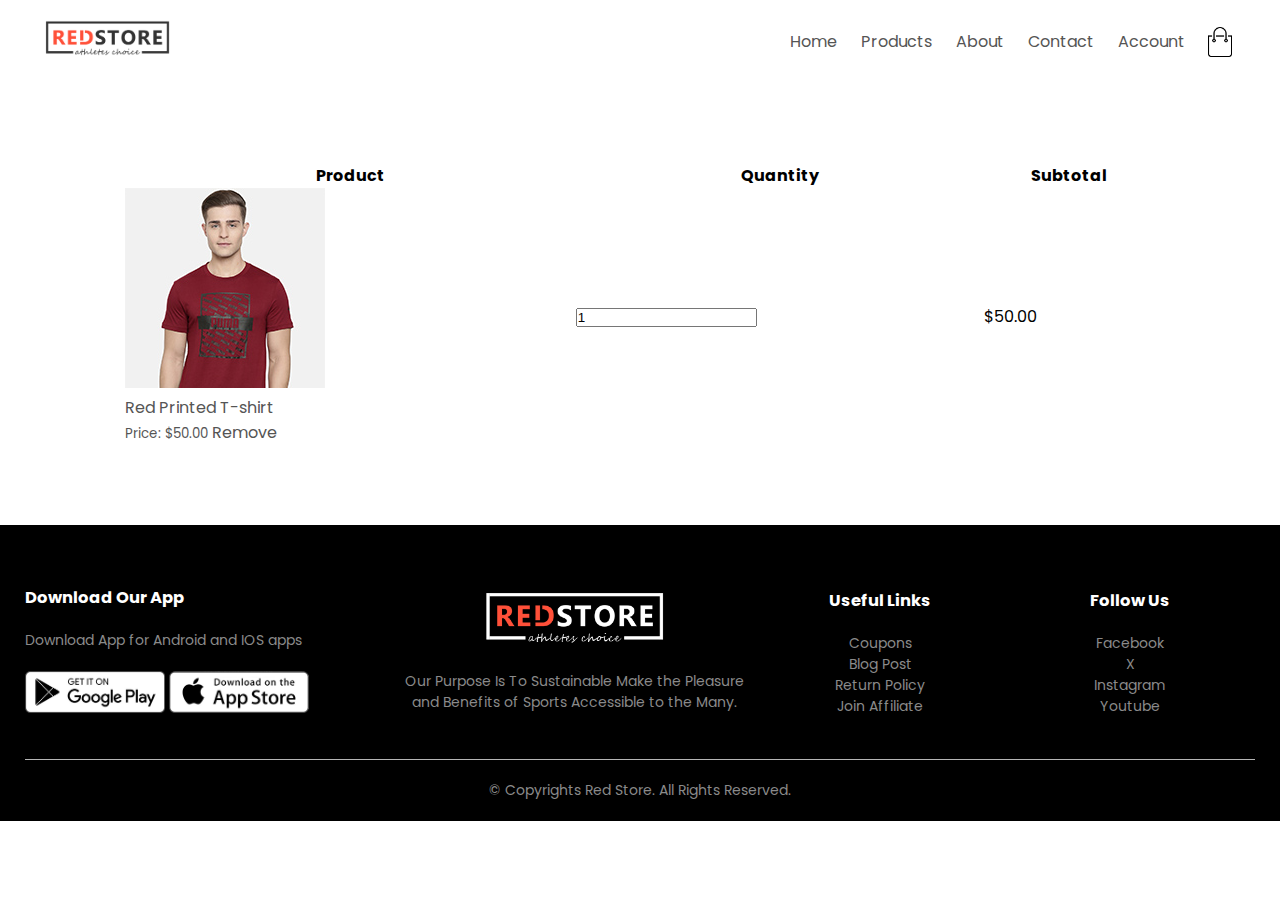
==== cart.html @ 6b2a4be1 "feat: create cart design" ====
<!doctype html>
<html lang="en">
<head>
    <meta charset="UTF-8">
    <meta name="viewport" content="width=device-width, initial-scale=1">
    <link rel="stylesheet" href="css/style.css">
    <link rel="stylesheet" href="https://fonts.googleapis.com/css2?family=Poppins:wght@300;400;500;600;700&display=swap">
    <link rel="stylesheet" href="https://stackpath.bootstrapcdn.com/font-awesome/4.7.0/css/font-awesome.min.css">
    <title>All Products - RedStore</title>
</head>
<body>
<header class="">
    <div class="container">
        <div class="navbar">
            <div class="logo">
                <img src="img/logo.png" alt="Logo Image" width="125px">
            </div>

            <nav>
                <ul id="MenuItems">
                    <li><a href="index.html">Home</a></li>
                    <li><a href="products.html">Products</a></li>
                    <li><a href="#">About</a></li>
                    <li><a href="#">Contact</a></li>
                    <li><a href="#">Account</a></li>
                </ul>
            </nav>

            <img src="img/cart.png" alt="Cart" width="30px" height="30px">
            <img src="img/menu.png" alt="Cart" class="menu-icon" onclick="menuToggle()">
        </div>

    </div>
</header>

<main>

    <!-----Cart Items Details----->
    <div class="small-container cart-page">

        <table>
            <tr>
                <th>Product</th>
                <th>Quantity</th>
                <th>Subtotal</th>
            </tr>

            <tr>
                <td>
                    <div class="cart-info">
                        <img src="img/buy-1.jpg" alt="Product Image">
                        <div>
                            <p>Red Printed T-shirt</p>
                            <small>Price: $50.00</small>
                            <a href="">Remove</a>
                        </div>
                    </div>
                </td>
                <td><input type="number" value="1"></td>
                <td>$50.00</td>
            </tr>
        </table>

    </div>

</main>

<footer class="footer">
    <div class="container">
        <div class="row">
            <div class="footer-col-1">
                <h3>Download Our App</h3>
                <p>Download App for Android and IOS apps</p>
                <div class="app-logo">
                    <img src="img/play-store.png" alt="App Logo">
                    <img src="img/app-store.png" alt="App Logo">
                </div>
            </div>

            <div class="footer-col-2">
                <img src="img/logo-white.png" alt="">
                <p>Our Purpose Is To Sustainable Make the Pleasure and Benefits of Sports Accessible to the Many.</p>
            </div>

            <div class="footer-col-3">
                <h3>Useful Links</h3>
                <ul>
                    <li>Coupons</li>
                    <li>Blog Post</li>
                    <li>Return Policy</li>
                    <li>Join Affiliate</li>
                </ul>
            </div>

            <div class="footer-col-4">
                <h3>Follow Us</h3>
                <ul>
                    <li>Facebook</li>
                    <li>X</li>
                    <li>Instagram</li>
                    <li>Youtube</li>
                </ul>
            </div>
        </div>
        <hr>
        <p class="copyright">&copy; Copyrights Red Store. All Rights Reserved.</p>
    </div>
</footer>
<script>
    //Toggle menu
    var menuItems = document.querySelector('#MenuItems');
    console.log(menuItems);
    menuItems.style.maxHeight = '0px';

    function menuToggle(){
        if (menuItems.style.maxHeight === "0px"){
            menuItems.style.maxHeight = "200px";
        }else {
            menuItems.style.maxHeight = "0px";
        }
    }

</script>
</body>
</html>
---- css/style.css ----
*{
    margin: 0;
    padding: 0;
    box-sizing: border-box;
}

body{
    font-family: 'Poppins', sans-serif;
}

.navbar{
    display: flex;
    align-items: center;
    padding: 20px;
}

nav {
    flex: 1;
    text-align: right;
}

nav ul{
    display: inline-block;
    list-style-type: none;
}

nav ul li{
    display: inline-block;
    margin-right: 20px;
}

a{
    text-decoration: none;
    color: #555;
    cursor: pointer;
}

p{
    color: #555;
}

.container{
    max-width: 1300px;
    margin: auto;
    padding-left: 25px;
    padding-right: 25px;
}

.row {
    display: flex;
    align-items: center;
    flex-wrap: wrap;
    justify-content: space-around;
}

.col-2{
    flex-basis: 50%;
    min-width: 300px;
}

.col-2 img{
    max-width: 100%;
    height: auto;
}

.col-2 h1{
    font-size: 50px;
    line-height: 60px;
    margin: 25px 0;
}

.btn{
    display: inline-block;
    background: #ff523b;
    color: #fff;
    padding: 8px 30px;
    margin: 30px 0;
    border-radius: 30px;
    transition: background 0.5s;
}
.btn:hover{
    background: #563434;
}

.header{
    background: radial-gradient(#fff, #ffd6d6);
}

.categories {
    margin: 70px 0;
}

.col-3 {
    flex-basis: 30%;
    min-width: 250px;
    margin-bottom: 30px;
}

.col-3 img{
    width: 100%;
}

.small-container{
    max-width: 1080px;
    margin: auto;
    padding-left: 25px;
    padding-right: 25px;
}

.col-4 {
    flex-basis: 25%;
    padding: 10px;
    min-width: 200px;
    margin-bottom: 50px;
    cursor: pointer;
    transition: transform 0.5s;
}

.col-4 img{
    width: 100%;
}

.title{
    text-align: center;
    margin: 0 auto 80px;
    position: relative;
    line-height: 60px;
    color: #555;
}

.title::after{
    content: '';
    background: #ff523b;
    width: 80px;
    height: 5px;
    border-radius: 5px;
    position: absolute;
    bottom: 0;
    left: 50%;
    transform: translateX(-50%);
}

h4{
    color: #555;
    font-weight: normal;
}

.col-4 p{
    font-size: 14px;
}
.col-4:hover{
    transform: translateY(-5px);
}

.rating .fa{
    color: #ff523b;
}

/*-----------Offer Section----------*/
.offer{
    background: radial-gradient(#fff, #ffd6d6);
    margin-top: 80px;
    padding: 30px 0;
}

.col-2 .offer-img{
    padding: 50px;
}

small{
    color: #555;
}

/*-----------Testimonial Section----------*/

.testimonials{
    padding-top: 100px;
}

.testimonials .col-3{
    text-align: center;
    padding: 40px 20px;
    box-shadow: 0 0 20px 0 rgba(0, 0, 0, 0.1);
    cursor: pointer;
    transition: transform 0.5s;
}

.testimonials .col-3 img{
    width: 50px;
    margin-top: 20px;
    border-radius: 50%;
}

.testimonials .col-3:hover{
    transform: translateY(-10px);
}

.fa.fa-quote-left{
    font-size: 34px;
    color: #ff523b;
}

.col-3 p{
    font-size: 12px;
    margin: 12px 0;
    color: #777;
}

.testimonials .col-3 h3{
    font-weight: 600;
    color: #555;
    font-size: 16px;
}

/*-----------Brand Section----------*/

.brands{
    margin: 100px auto;
}

.col-5{
    width: 160px;
}

.col-5 img{
    width: 100%;
    cursor: pointer;
    filter: grayscale(100%);
}

.col-5 img:hover{
    filter: grayscale(0);
}

/*-----------Footer Section----------*/

.footer{
    background: #000;
    color: #8a8a8a;
    font-size: 14px;
    padding: 60px 0 20px;
}

.footer p{
    color: #8a8a8a;
}

.footer h3{
    color: #fff;
    margin-bottom: 20px;
}

.footer-col-1, .footer-col-2, .footer-col-3, .footer-col-4{
    min-width: 250px;
    margin-bottom: 20px;
}

.footer-col-1{
    flex-basis: 30%;
}

.footer-col-2{
    flex: 1;
    text-align: center;
}

.footer-col-2 img{
    width: 180px;
    margin-bottom: 20px;
}

.footer-col-3, .footer-col-4{
    flex-basis: 12%;
    text-align: center;
}

ul{
    list-style-type: none;
}

.app-logo{
    margin-top: 20px;
}

.app-logo img{
    width: 140px;
}

.footer hr{
    border: none;
    background: #b5b5b5;
    height: 1px;
    margin: 20px 0;
}

.copyright{
    text-align: center;
}

.menu-icon{
    width: 28px;
    margin-left: 20px;
    display: none;
}

/*-----------All products page----------*/

.row-2{
    justify-content: space-between;
    margin: 100px auto 50px;
}

select{
    border: 1px solid #ff523b;
    padding: 5px;
}

select:focus{
    outline:none;
}

.page-btn{
    margin: 0 auto 80px;
}

.page-btn span{
    display: inline-block;
    border: 1px solid #ff523b;
    margin-left: 10px;
    width: 40px;
    height: 40px;
    text-align: center;
    line-height: 40px;
    cursor: pointer;
}

.page-btn span:hover{
    background: #ff523b;
    color: #fff;
}

.single-product{
    margin-top: 80px;
}

.single-product .col-2 img{
    padding: 0;
}

.single-product .col-2{
    padding: 20px;
}

.single-product h4{
    margin: 20px 0;
    font-size: 22px;
    font-weight: bold;
}

.single-product select{
    display: block;
    padding: 10px;
    margin-top: 20px;
}

.single-product input{
    width: 50px;
    height: 40px;
    padding-left: 10px;
    font-size: 20px;
    margin-right: 10px;
    border: 1px solid #ff523b;
}

input:focus{
    outline:none;
}

.single-product .fa{
    color: #ff523b;
    margin-left: 10px;
}

.small-img-row{
    display: flex;
    justify-content: space-between;
}

.small-img-col{
    flex-basis: 24%;
    cursor: pointer;
}

/*-----------Cart Items----------*/

.cart-page{
    margin: 80px auto;
}

table{
    width: 100%;
    border-collapse: collapse;
}

/*-----------Media Query For Menu----------*/

@media only screen and (max-width: 800px){
    nav ul {
        position: absolute;
        top: 70px;
        left: 0;
        background: #333;
        width: 100%;
        overflow: hidden;
        transition: max-height 0.5s;
    }

    nav ul li{
        display: block;
        margin-right: 50px;
        margin-top: 10px;
        margin-bottom: 10px;
    }

    nav ul li a{
        color: #fff;
    }

    .menu-icon{
        display: block;
        cursor: pointer;
    }
}

/*-----------Media Query (600 screen size)----------*/

@media only screen and (max-width: 600px){
    .row{
        text-align: center;
    }
    .col-2, .col-3, .col-4{
        flex-basis: 100%;
    }

    .single-product .row{
        text-align: left;
    }

    .single-product .col-2{
        padding: 20px 0;
    }

    .single-product h1{
        font-size: 26px;
        line-height: 26px;
    }

    .single-product h2{
        padding: 0 10% 0 10%;
    }
}
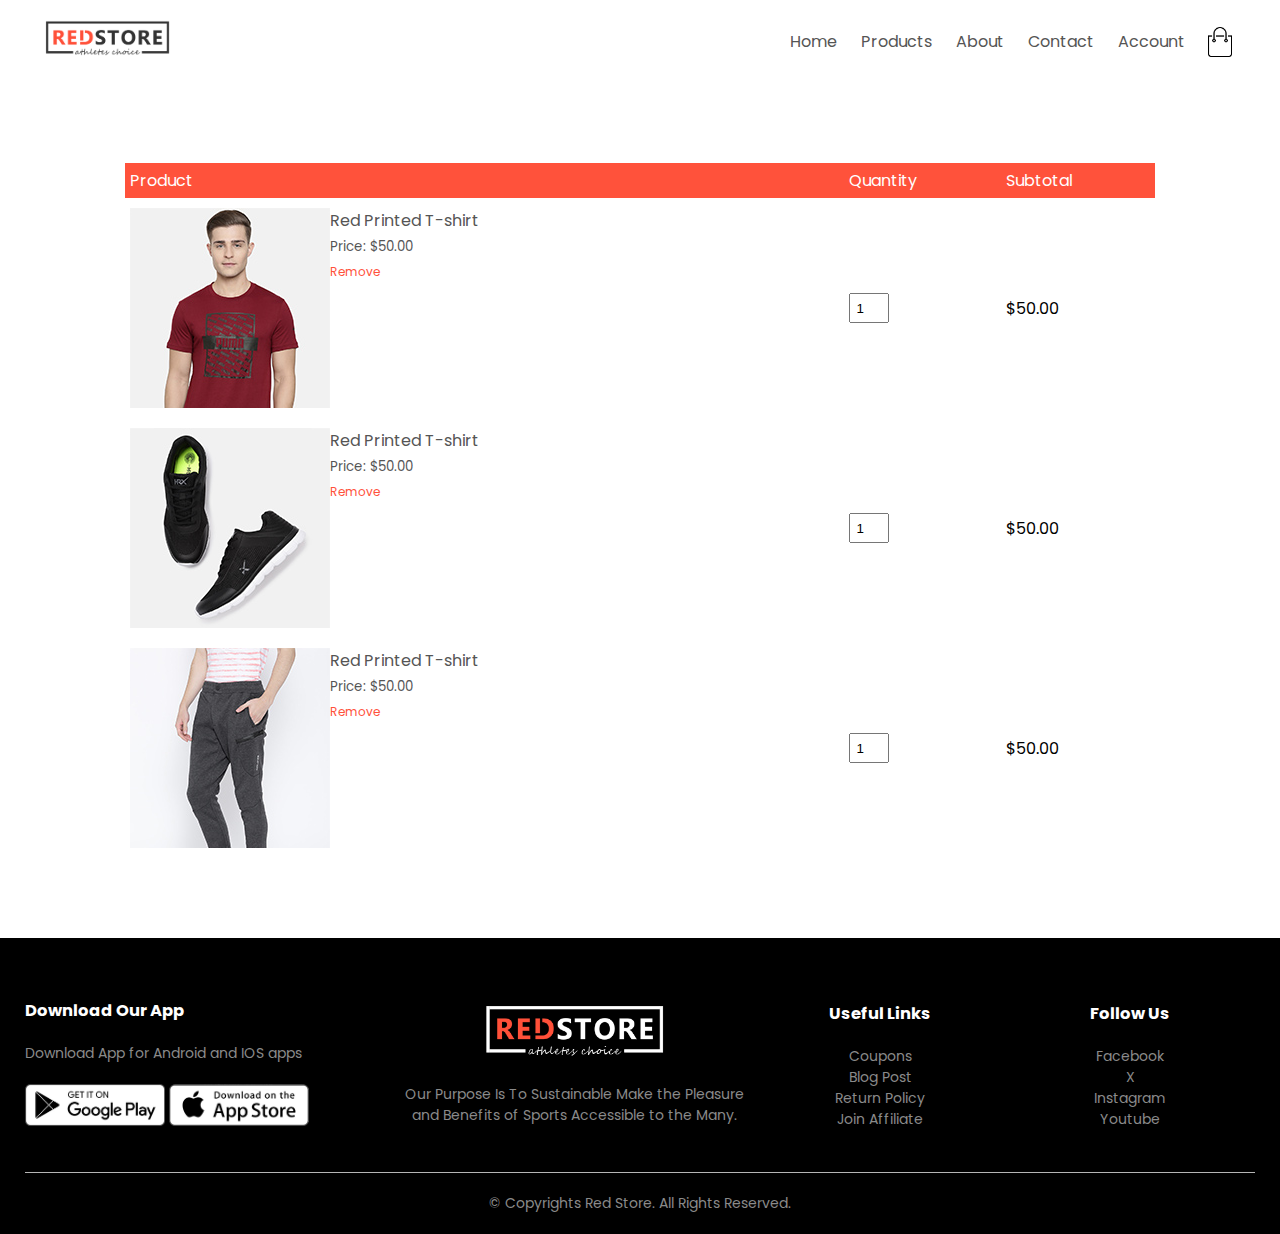
==== commit 839828fc: "feat: create cart design" ====
--- a/cart.html
+++ b/cart.html
@@ -52,6 +52,41 @@
                         <div>
                             <p>Red Printed T-shirt</p>
                             <small>Price: $50.00</small>
+                            <br>
+                            <a href="">Remove</a>
+                        </div>
+                    </div>
+                </td>
+                <td><input type="number" value="1"></td>
+                <td>$50.00</td>
+            </tr>
+
+
+            <tr>
+                <td>
+                    <div class="cart-info">
+                        <img src="img/buy-2.jpg" alt="Product Image">
+                        <div>
+                            <p>Red Printed T-shirt</p>
+                            <small>Price: $50.00</small>
+                            <br>
+                            <a href="">Remove</a>
+                        </div>
+                    </div>
+                </td>
+                <td><input type="number" value="1"></td>
+                <td>$50.00</td>
+            </tr>
+
+
+            <tr>
+                <td>
+                    <div class="cart-info">
+                        <img src="img/buy-3.jpg" alt="Product Image">
+                        <div>
+                            <p>Red Printed T-shirt</p>
+                            <small>Price: $50.00</small>
+                            <br>
                             <a href="">Remove</a>
                         </div>
                     </div>
--- a/css/style.css
+++ b/css/style.css
@@ -403,6 +403,33 @@
     border-collapse: collapse;
 }
 
+.cart-info{
+    display: flex;
+    flex-wrap: wrap;
+}
+
+th{
+    text-align: left;
+    padding: 5px;
+    color: #fff;
+    background: #ff523b;
+    font-weight: normal;
+}
+
+td{
+    padding: 10px 5px;
+}
+
+td input{
+    width: 40px;
+    height: 30px;
+    padding: 5px;
+}
+
+td a{
+    color: #ff523b;
+    font-size: 12px;
+}
 /*-----------Media Query For Menu----------*/
 
 @media only screen and (max-width: 800px){
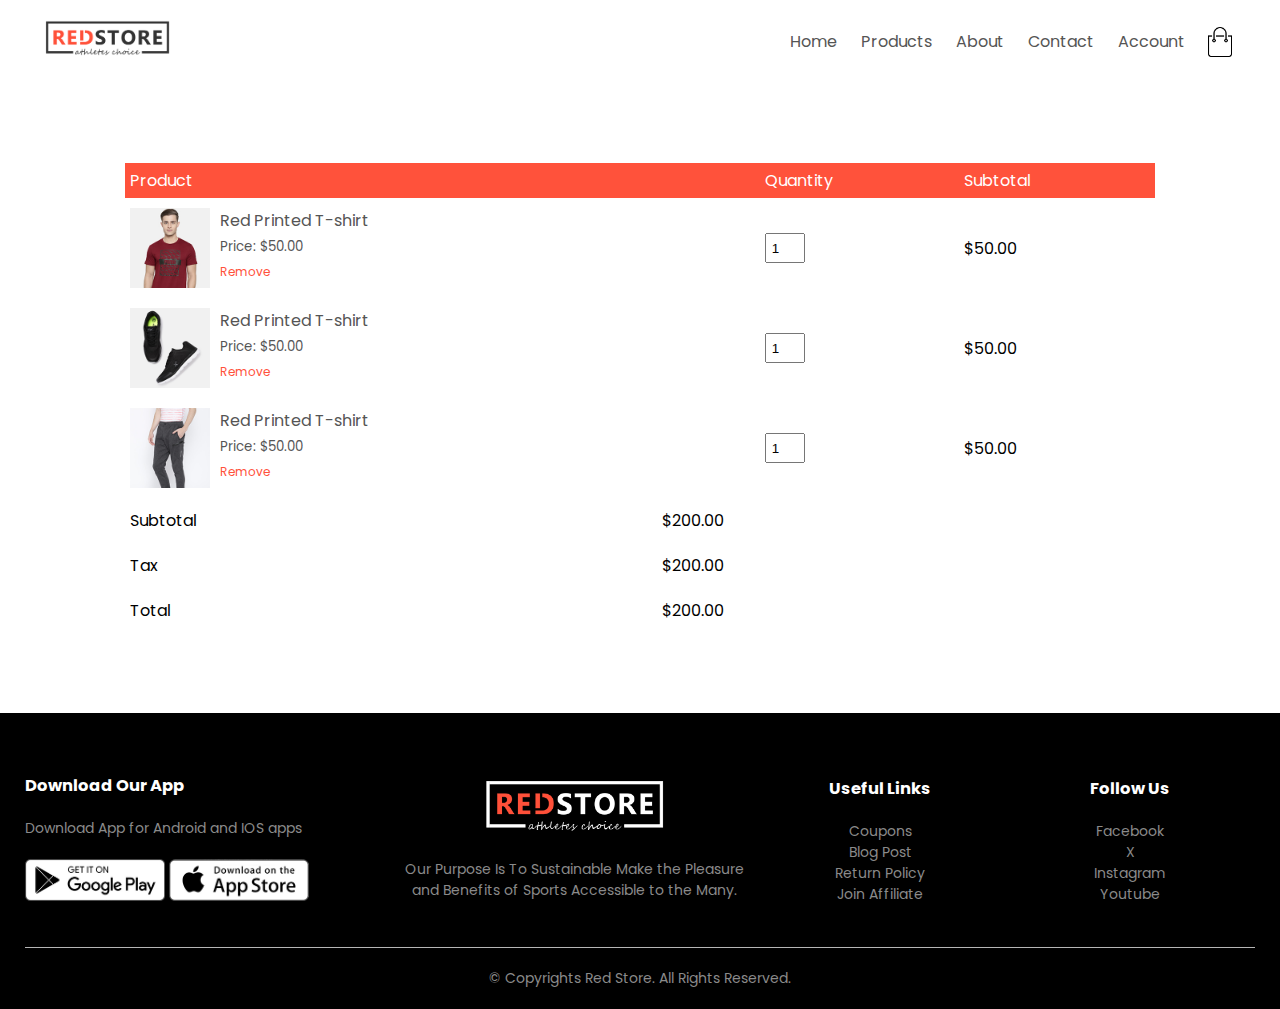
==== commit 20041f5f: "feat: create cart design" ====
--- a/cart.html
+++ b/cart.html
@@ -96,6 +96,27 @@
             </tr>
         </table>
 
+        <div class="total-price">
+
+            <table>
+                <tr>
+                    <td>Subtotal</td>
+                    <td>$200.00</td>
+                </tr>
+
+                <tr>
+                    <td>Tax</td>
+                    <td>$200.00</td>
+                </tr>
+
+                <tr>
+                    <td>Total</td>
+                    <td>$200.00</td>
+                </tr>
+            </table>
+
+        </div>
+
     </div>
 
 </main>
--- a/css/style.css
+++ b/css/style.css
@@ -430,6 +430,15 @@
     color: #ff523b;
     font-size: 12px;
 }
+
+td img{
+    width: 80px;
+    height: 80px;
+    margin-right: 10px;
+}
+
+
+
 /*-----------Media Query For Menu----------*/
 
 @media only screen and (max-width: 800px){
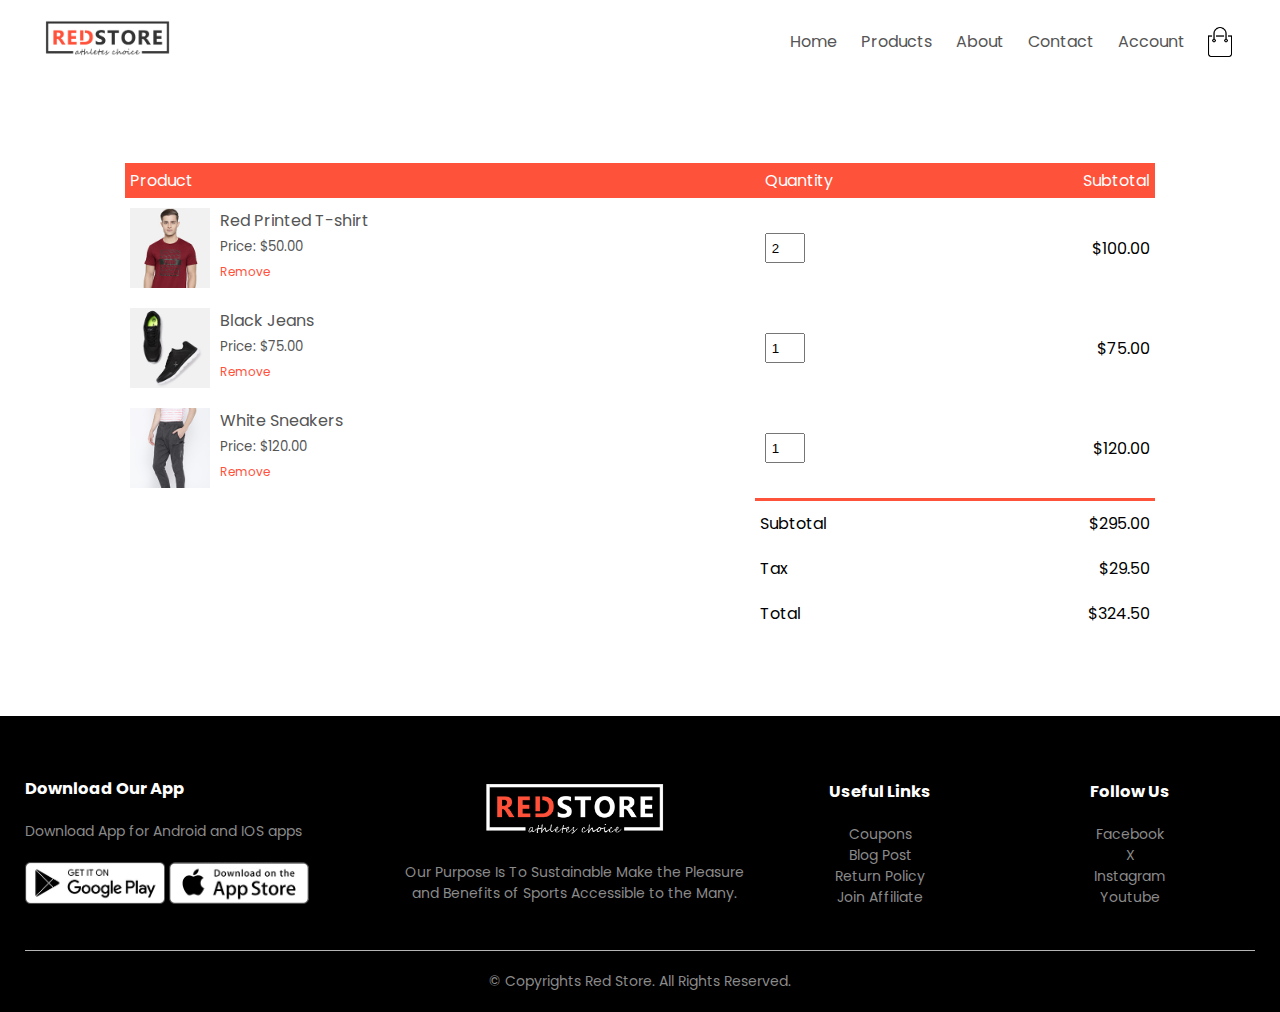
==== commit 9ffee3af: "feat: display items in cart" ====
--- a/cart.html
+++ b/cart.html
@@ -18,8 +18,8 @@
 
             <nav>
                 <ul id="MenuItems">
-                    <li><a href="index.html">Home</a></li>
-                    <li><a href="products.html">Products</a></li>
+                    <li><a href="#">Home</a></li>
+                    <li><a href="index.html">Products</a></li>
                     <li><a href="#">About</a></li>
                     <li><a href="#">Contact</a></li>
                     <li><a href="#">Account</a></li>
@@ -45,55 +45,6 @@
                 <th>Subtotal</th>
             </tr>
 
-            <tr>
-                <td>
-                    <div class="cart-info">
-                        <img src="img/buy-1.jpg" alt="Product Image">
-                        <div>
-                            <p>Red Printed T-shirt</p>
-                            <small>Price: $50.00</small>
-                            <br>
-                            <a href="">Remove</a>
-                        </div>
-                    </div>
-                </td>
-                <td><input type="number" value="1"></td>
-                <td>$50.00</td>
-            </tr>
-
-
-            <tr>
-                <td>
-                    <div class="cart-info">
-                        <img src="img/buy-2.jpg" alt="Product Image">
-                        <div>
-                            <p>Red Printed T-shirt</p>
-                            <small>Price: $50.00</small>
-                            <br>
-                            <a href="">Remove</a>
-                        </div>
-                    </div>
-                </td>
-                <td><input type="number" value="1"></td>
-                <td>$50.00</td>
-            </tr>
-
-
-            <tr>
-                <td>
-                    <div class="cart-info">
-                        <img src="img/buy-3.jpg" alt="Product Image">
-                        <div>
-                            <p>Red Printed T-shirt</p>
-                            <small>Price: $50.00</small>
-                            <br>
-                            <a href="">Remove</a>
-                        </div>
-                    </div>
-                </td>
-                <td><input type="number" value="1"></td>
-                <td>$50.00</td>
-            </tr>
         </table>
 
         <div class="total-price">
@@ -176,6 +127,58 @@
         }
     }
 
+    function displayCartItems(cartItems) {
+        // Exemplo de uso:
+        cartItems = [
+            { id: 1, name: "Red Printed T-shirt", price: 50.00, quantity: 2, img: "img/buy-1.jpg" },
+            { id: 2, name: "Black Jeans", price: 75.00, quantity: 1, img: "img/buy-2.jpg" },
+            { id: 3, name: "White Sneakers", price: 120.00, quantity: 1, img: "img/buy-3.jpg" }
+        ];
+
+        const tbody = document.querySelector('.cart-page table'); // Usa o table diretamente se não tiver tbody
+
+        // Limpa apenas as linhas de itens (mantém o cabeçalho)
+        const rows = tbody.querySelectorAll('tr:not(:first-child)');
+        rows.forEach(row => row.remove());
+
+        let subtotal = 0;
+
+        // Adiciona cada item do carrinho
+        cartItems.forEach(item => {
+            const itemSubtotal = item.price * item.quantity;
+            subtotal += itemSubtotal;
+
+            const row = document.createElement('tr');
+            row.innerHTML = `
+            <td>
+                <div class="cart-info">
+                    <img src="${item.img || 'img/default-product.jpg'}" alt="${item.name}">
+                    <div>
+                        <p>${item.name}</p>
+                        <small>Price: $${item.price.toFixed(2)}</small>
+                        <br>
+                        <a href="#" class="remove-item" data-id="${item.id}">Remove</a>
+                    </div>
+                </div>
+            </td>
+            <td><input type="number" value="${item.quantity}" min="1" class="item-quantity" data-id="${item.id}"></td>
+            <td>$${itemSubtotal.toFixed(2)}</td>
+        `;
+            tbody.appendChild(row);
+        });
+
+        // Atualiza os totais
+        const tax = subtotal * 0.1; // 10% de taxa (ajuste conforme necessário)
+        const total = subtotal + tax;
+
+        document.querySelector('.total-price tr:nth-child(1) td:last-child').textContent = `$${subtotal.toFixed(2)}`;
+        document.querySelector('.total-price tr:nth-child(2) td:last-child').textContent = `$${tax.toFixed(2)}`;
+        document.querySelector('.total-price tr:nth-child(3) td:last-child').textContent = `$${total.toFixed(2)}`;
+    }
+
+    window.addEventListener('DOMContentLoaded', displayCartItems);
+
 </script>
+<script src="js/script.js"></script>
 </body>
 </html>--- a/css/style.css
+++ b/css/style.css
@@ -30,6 +30,10 @@
     margin-right: 20px;
 }
 
+nav ul li a:hover{
+    color: #ff523b;
+    transition: background 0.5s;
+}
 a{
     text-decoration: none;
     color: #555;
@@ -77,7 +81,7 @@
     padding: 8px 30px;
     margin: 30px 0;
     border-radius: 30px;
-    transition: background 0.5s;
+    transition: ease-in 0.5s;
 }
 .btn:hover{
     background: #563434;
@@ -437,8 +441,38 @@
     margin-right: 10px;
 }
 
-
-
+.total-price{
+    display: flex;
+    justify-content: flex-end;
+}
+
+.total-price table{
+    border-top: 3px solid #ff523b;
+    width: 100%;
+    max-width: 400px;
+}
+
+td:last-child{
+    text-align: right;
+}
+
+th:last-child{
+    text-align: right;
+}
+
+#time-banner {
+    background-color: #ff523b; /* cinza escuro */
+    color: #fff;
+    text-align: center;
+    padding: 10px;
+    font-size: 18px;
+    font-weight: bold;
+    font-family: sans-serif;
+    bottom: 0;
+    width: 30%;
+    z-index: 1000;
+    box-shadow: 0 2px 5px rgba(0,0,0,0.3);
+}
 /*-----------Media Query For Menu----------*/
 
 @media only screen and (max-width: 800px){
@@ -495,12 +529,16 @@
     .single-product h2{
         padding: 0 10% 0 10%;
     }
-}
-
-
-
-
-
-
-
-
+
+    .cart-info p{
+        display: none;
+    }
+}
+
+
+
+
+
+
+
+
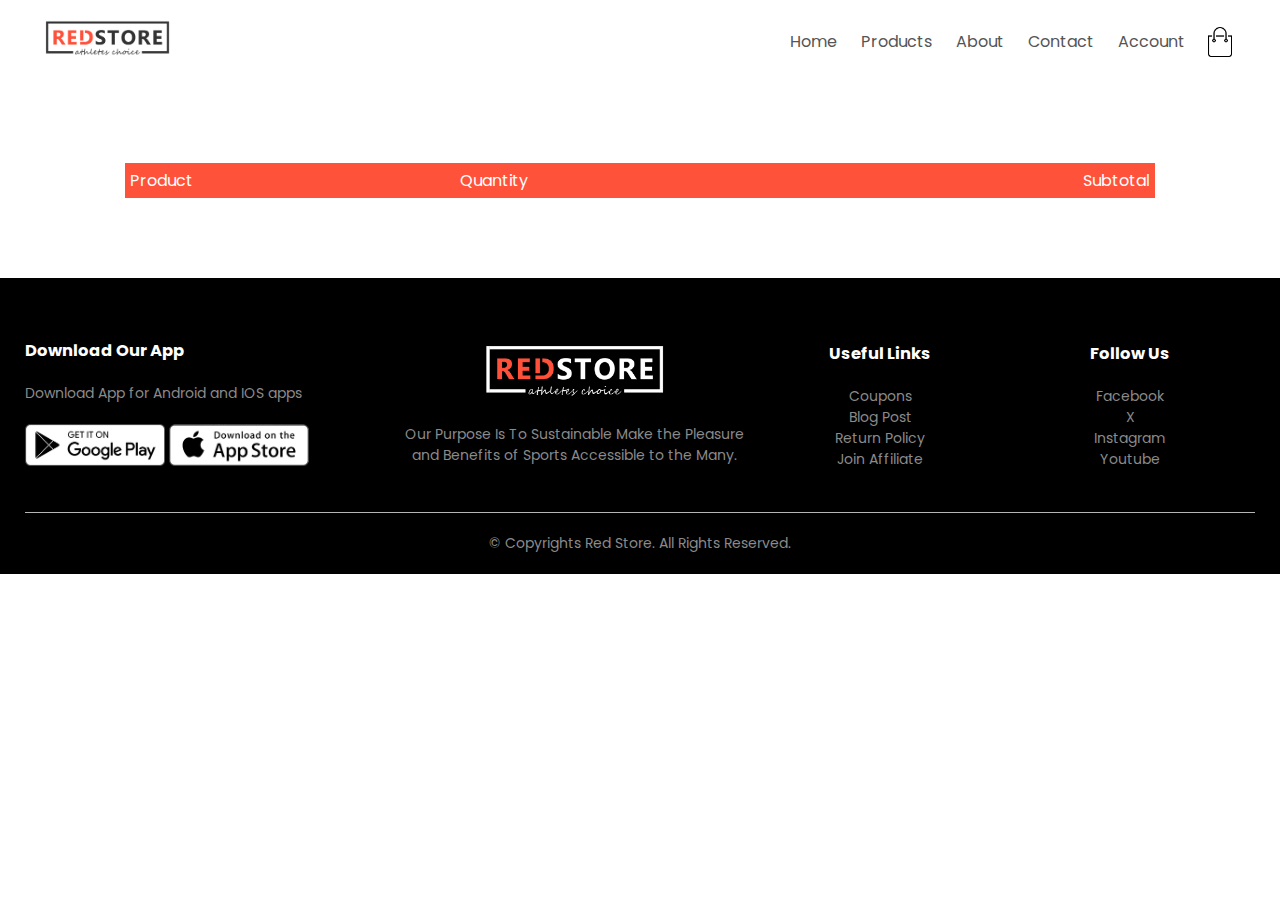
==== commit d4b8eb6b: "feat: display items in cart" ====
--- a/cart.html
+++ b/cart.html
@@ -18,7 +18,7 @@
 
             <nav>
                 <ul id="MenuItems">
-                    <li><a href="#">Home</a></li>
+                    <li><a href="index.html">Home</a></li>
                     <li><a href="index.html">Products</a></li>
                     <li><a href="#">About</a></li>
                     <li><a href="#">Contact</a></li>
@@ -48,23 +48,6 @@
         </table>
 
         <div class="total-price">
-
-            <table>
-                <tr>
-                    <td>Subtotal</td>
-                    <td>$200.00</td>
-                </tr>
-
-                <tr>
-                    <td>Tax</td>
-                    <td>$200.00</td>
-                </tr>
-
-                <tr>
-                    <td>Total</td>
-                    <td>$200.00</td>
-                </tr>
-            </table>
 
         </div>
 
@@ -119,6 +102,8 @@
     console.log(menuItems);
     menuItems.style.maxHeight = '0px';
 
+    let cartItems = [];
+
     function menuToggle(){
         if (menuItems.style.maxHeight === "0px"){
             menuItems.style.maxHeight = "200px";
@@ -127,13 +112,21 @@
         }
     }
 
+    function CartItem(id, name, price, quantity, img)
+    {
+        this.id = id;
+        this.name = name;
+        this.price = price;
+        this.quantity = quantity;
+        this.img = img;
+    }
+
+    let cart = JSON.parse(localStorage.getItem("cart"));
+
     function displayCartItems(cartItems) {
-        // Exemplo de uso:
-        cartItems = [
-            { id: 1, name: "Red Printed T-shirt", price: 50.00, quantity: 2, img: "img/buy-1.jpg" },
-            { id: 2, name: "Black Jeans", price: 75.00, quantity: 1, img: "img/buy-2.jpg" },
-            { id: 3, name: "White Sneakers", price: 120.00, quantity: 1, img: "img/buy-3.jpg" }
-        ];
+        const preferredCurrency = localStorage.getItem('preferredCurrency');
+        let currency = displayCurrency(preferredCurrency);
+        let totalPriceTable;
 
         const tbody = document.querySelector('.cart-page table'); // Usa o table diretamente se não tiver tbody
 
@@ -152,32 +145,67 @@
             row.innerHTML = `
             <td>
                 <div class="cart-info">
-                    <img src="${item.img || 'img/default-product.jpg'}" alt="${item.name}">
+                    <img src="${item.img}" alt="${item.name}">
                     <div>
                         <p>${item.name}</p>
-                        <small>Price: $${item.price.toFixed(2)}</small>
+                        <small>Price: ${currency}${item.price.toFixed(2)}</small>
                         <br>
-                        <a href="#" class="remove-item" data-id="${item.id}">Remove</a>
+                        <button class="remove-item" data-id="${item.id}" onclick="removeFromCart(${item.id}, ${item.quantity})">Remove</button>
                     </div>
                 </div>
             </td>
-            <td><input type="number" value="${item.quantity}" min="1" class="item-quantity" data-id="${item.id}"></td>
-            <td>$${itemSubtotal.toFixed(2)}</td>
+            <td><p>${item.quantity}</td>
+            <td>${currency}${itemSubtotal.toFixed(2)}</td>
         `;
             tbody.appendChild(row);
         });
 
-        // Atualiza os totais
-        const tax = subtotal * 0.1; // 10% de taxa (ajuste conforme necessário)
-        const total = subtotal + tax;
-
-        document.querySelector('.total-price tr:nth-child(1) td:last-child').textContent = `$${subtotal.toFixed(2)}`;
-        document.querySelector('.total-price tr:nth-child(2) td:last-child').textContent = `$${tax.toFixed(2)}`;
-        document.querySelector('.total-price tr:nth-child(3) td:last-child').textContent = `$${total.toFixed(2)}`;
+        // Cálculos financeiros
+        const taxRate = 0.10; // 10% de taxa
+        const tax = subtotal * taxRate;
+
+        // Cálculo do frete (exemplo: $5.99 fixo ou 5% do subtotal)
+        const shippingCost = subtotal > 100 ? 0 : 5.99; // Frete grátis para compras acima de $100
+        // Alternativa: const shippingCost = subtotal * 0.05; // 5% do subtotal
+
+        const grandTotal = subtotal + tax + shippingCost;
+
+        // Atualiza a tabela de totais
+        if (cartItems.length === 0) {
+             totalPriceTable = `<p class="empty-cart-message">Your Cart is Empty.</p>`;
+        }else{
+             totalPriceTable = `
+        <table>
+            <tr>
+                <td>Subtotal</td>
+                <td>${currency}${subtotal.toFixed(2)}</td>
+            </tr>
+            <tr>
+                <td>Tax (${taxRate * 100}%)</td>
+                <td>${currency}${tax.toFixed(2)}</td>
+            </tr>
+            <tr>
+                <td>Shipping Cost</td>
+                <td>${currency}${shippingCost.toFixed(2)}</td>
+            </tr>
+            <tr>
+                <td><strong>Grand Total</strong></td>
+                <td><strong>${currency}${grandTotal.toFixed(2)}</strong></td>
+            </tr>
+        </table>
+    `;
+
+        }
+        // Insere a tabela atualizada
+        const totalPriceDiv = document.querySelector('.total-price');
+        if (totalPriceDiv) {
+            totalPriceDiv.innerHTML = totalPriceTable;
+        }
     }
 
-    window.addEventListener('DOMContentLoaded', displayCartItems);
-
+    window.addEventListener('DOMContentLoaded', () => {
+        displayCartItems(cart);
+    })
 </script>
 <script src="js/script.js"></script>
 </body>
--- a/css/style.css
+++ b/css/style.css
@@ -460,6 +460,36 @@
     text-align: right;
 }
 
+.cart-icon-container {
+    position: relative;
+    display: inline-block;
+}
+
+.cart-counter {
+    position: absolute;
+    top: -5px;
+    right: -5px;
+    background-color: red;
+    color: white;
+    border-radius: 50%;
+    padding: 2px 6px;
+    font-size: 12px;
+    width: 60%;
+    height: 60%;
+    /* display: none; /* Inicialmente escondido */
+}
+
+.cart-counter {
+    /* ... outros estilos ... */
+    animation: pulse 1.5s infinite;
+}
+
+@keyframes pulse {
+    0% { transform: scale(1); }
+    50% { transform: scale(1.2); }
+    100% { transform: scale(1); }
+}
+
 #time-banner {
     background-color: #ff523b; /* cinza escuro */
     color: #fff;
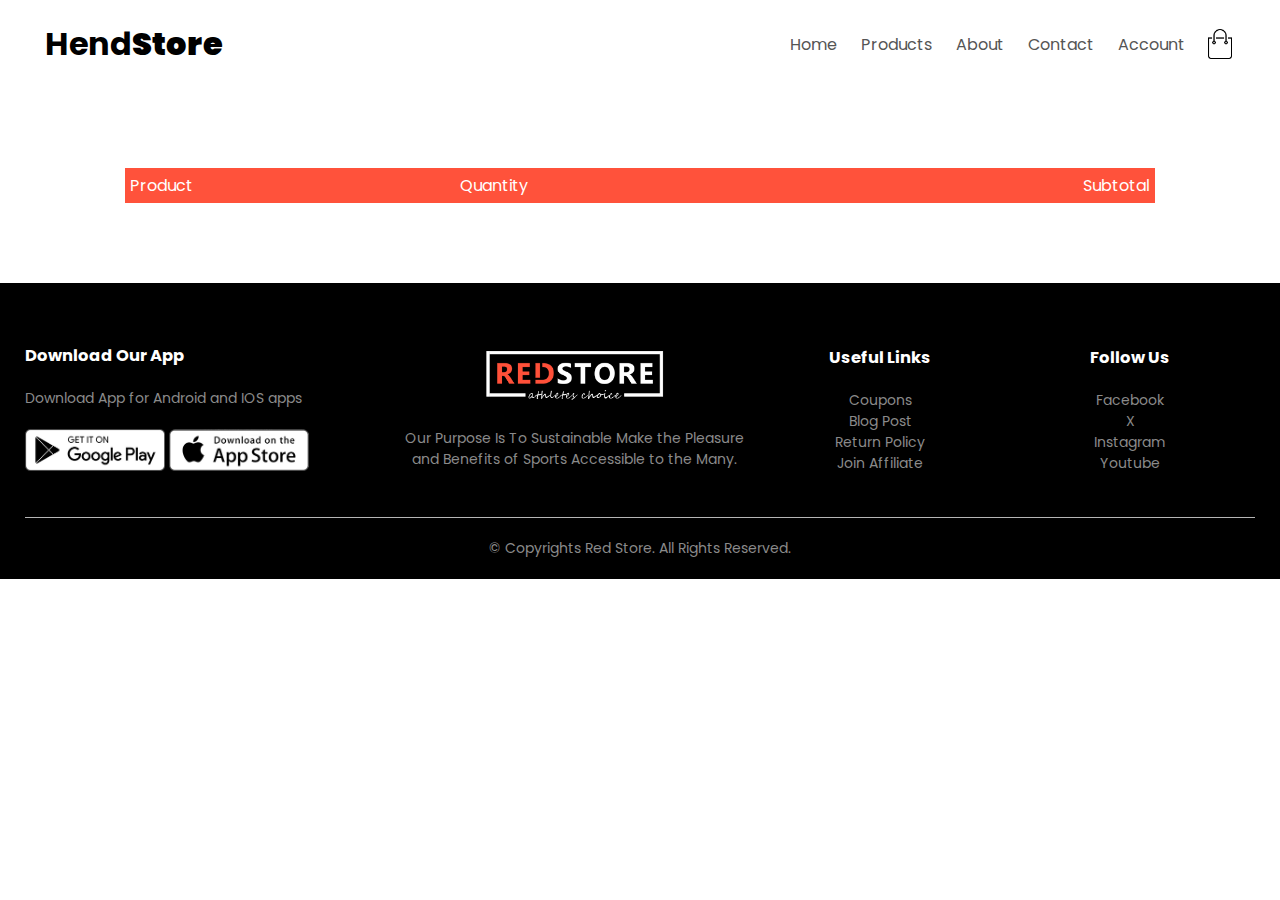
==== commit d34f953a: "chore: update logo style" ====
--- a/cart.html
+++ b/cart.html
@@ -6,6 +6,7 @@
     <link rel="stylesheet" href="css/style.css">
     <link rel="stylesheet" href="https://fonts.googleapis.com/css2?family=Poppins:wght@300;400;500;600;700&display=swap">
     <link rel="stylesheet" href="https://stackpath.bootstrapcdn.com/font-awesome/4.7.0/css/font-awesome.min.css">
+    <script src="js/script.js"></script>
     <title>All Products - RedStore</title>
 </head>
 <body>
@@ -13,7 +14,7 @@
     <div class="container">
         <div class="navbar">
             <div class="logo">
-                <img src="img/logo.png" alt="Logo Image" width="125px">
+                <h1 width="125px">Hend<strong>Store</strong></h1>
             </div>
 
             <nav>
@@ -103,6 +104,7 @@
     menuItems.style.maxHeight = '0px';
 
     let cartItems = [];
+    const preferredCurrency = localStorage.getItem('preferredCurrency');
 
     function menuToggle(){
         if (menuItems.style.maxHeight === "0px"){
@@ -112,31 +114,21 @@
         }
     }
 
-    function CartItem(id, name, price, quantity, img)
-    {
-        this.id = id;
-        this.name = name;
-        this.price = price;
-        this.quantity = quantity;
-        this.img = img;
-    }
-
-    let cart = JSON.parse(localStorage.getItem("cart"));
-
+    //This function add item's in cart
     function displayCartItems(cartItems) {
-        const preferredCurrency = localStorage.getItem('preferredCurrency');
+
         let currency = displayCurrency(preferredCurrency);
         let totalPriceTable;
 
-        const tbody = document.querySelector('.cart-page table'); // Usa o table diretamente se não tiver tbody
-
-        // Limpa apenas as linhas de itens (mantém o cabeçalho)
+        const tbody = document.querySelector('.cart-page table');
+
+        // Cleaning the rows of the cart table.
         const rows = tbody.querySelectorAll('tr:not(:first-child)');
         rows.forEach(row => row.remove());
 
         let subtotal = 0;
 
-        // Adiciona cada item do carrinho
+        // Add each item's in cart
         cartItems.forEach(item => {
             const itemSubtotal = item.price * item.quantity;
             subtotal += itemSubtotal;
@@ -160,43 +152,45 @@
             tbody.appendChild(row);
         });
 
-        // Cálculos financeiros
-        const taxRate = 0.10; // 10% de taxa
-        const tax = subtotal * taxRate;
-
-        // Cálculo do frete (exemplo: $5.99 fixo ou 5% do subtotal)
-        const shippingCost = subtotal > 100 ? 0 : 5.99; // Frete grátis para compras acima de $100
-        // Alternativa: const shippingCost = subtotal * 0.05; // 5% do subtotal
-
-        const grandTotal = subtotal + tax + shippingCost;
-
-        // Atualiza a tabela de totais
+        // 10% of tax
+        const TAXRATE = 0.10;
+        const TAX = subtotal * TAXRATE;
+
+        // free shipping cost if the total order is above $100
+        const shippingCost = subtotal > 100 ? 0 : 5.99;
+
+        const grandTotal = subtotal + TAX + shippingCost;
+
+        // Update total in table
         if (cartItems.length === 0) {
              totalPriceTable = `<p class="empty-cart-message">Your Cart is Empty.</p>`;
         }else{
              totalPriceTable = `
-        <table>
-            <tr>
-                <td>Subtotal</td>
-                <td>${currency}${subtotal.toFixed(2)}</td>
-            </tr>
-            <tr>
-                <td>Tax (${taxRate * 100}%)</td>
-                <td>${currency}${tax.toFixed(2)}</td>
-            </tr>
-            <tr>
-                <td>Shipping Cost</td>
-                <td>${currency}${shippingCost.toFixed(2)}</td>
-            </tr>
-            <tr>
-                <td><strong>Grand Total</strong></td>
-                <td><strong>${currency}${grandTotal.toFixed(2)}</strong></td>
-            </tr>
-        </table>
+                <table>
+                    <tr>
+                        <td>Subtotal</td>
+                        <td>${currency}${subtotal.toFixed(2)}</td>
+                    </tr>
+                    <tr>
+                        <td>Tax (${TAXRATE * 100}%)</td>
+                        <td>${currency}${TAX.toFixed(2)}</td>
+                    </tr>
+                    <tr>
+                        <td>Shipping Cost</td>
+                        <td>
+                            ${currency}${shippingCost.toFixed(2)}
+                        </td>
+
+                    </tr>
+                    <tr>
+                        <td><strong>Grand Total</strong></td>
+                        <td><strong>${currency}${grandTotal.toFixed(2)}</strong></td>
+                    </tr>
+                </table>
     `;
-
         }
-        // Insere a tabela atualizada
+
+        // Add updated table
         const totalPriceDiv = document.querySelector('.total-price');
         if (totalPriceDiv) {
             totalPriceDiv.innerHTML = totalPriceTable;
@@ -204,9 +198,9 @@
     }
 
     window.addEventListener('DOMContentLoaded', () => {
-        displayCartItems(cart);
+        cartItems = JSON.parse(localStorage.getItem("cart"));
+        displayCartItems(cartItems);
     })
 </script>
-<script src="js/script.js"></script>
 </body>
 </html>--- a/css/style.css
+++ b/css/style.css
@@ -82,6 +82,27 @@
     margin: 30px 0;
     border-radius: 30px;
     transition: ease-in 0.5s;
+}
+
+button{
+    border: none;
+    cursor: pointer;
+    outline: none;
+    margin-left: 10px;
+    font-weight: bold;
+    font-family: 'Poppins', sans-serif;
+}
+
+.view{
+    margin-right: 10px;
+    cursor: pointer;
+    color: #555;
+    font-size: 15px;
+    background: white;
+}
+
+.view:hover{
+    color: #ff523b;
 }
 .btn:hover{
     background: #563434;
@@ -476,7 +497,10 @@
     font-size: 12px;
     width: 60%;
     height: 60%;
-    /* display: none; /* Inicialmente escondido */
+}
+
+.cart-counter .hidden {
+    display: none;
 }
 
 .cart-counter {
@@ -503,6 +527,149 @@
     z-index: 1000;
     box-shadow: 0 2px 5px rgba(0,0,0,0.3);
 }
+
+.input-quantity {
+    width: 90px;
+    padding: 6px 10px;
+    font-size: 16px;
+    font-weight: 500;
+    text-align: center;
+    border: 1px solid #ccc;
+    border-radius: 8px;
+    background-color: #f9f9f9;
+    transition: border-color 0.3s ease, box-shadow 0.3s ease;
+}
+
+.input-quantity:focus {
+    outline: none;
+    border-color: #007bff;
+    box-shadow: 0 0 0 3px rgba(0, 123, 255, 0.2);
+}
+
+.input-quantity::-webkit-inner-spin-button,
+.input-quantity::-webkit-outer-spin-button {
+    opacity: 0.5;
+}
+
+.remove-item{
+    background: white;
+    color: #ff523b;
+}
+
+.empty-cart-message {
+    text-align: center;
+    color: #888;
+    font-size: 1.2rem;
+    margin-top: 2rem;
+}
+
+/* Estilo para o formulário de avaliação */
+.review-form {
+    margin: 30px 0;
+    padding: 20px;
+    background: #f9f9f9;
+    border-radius: 8px;
+}
+
+.star-rating {
+    margin: 10px 0;
+    font-size: 24px;
+}
+
+.star-rating .star {
+    color: #ccc;
+    cursor: pointer;
+    transition: color 0.2s;
+}
+
+.star-rating .star:hover,
+.star-rating .star.active {
+    color: #ffc107;
+}
+
+.form-group {
+    margin: 15px 0;
+}
+
+.form-group label {
+    display: block;
+    margin-bottom: 5px;
+    font-weight: bold;
+}
+
+.form-group textarea,
+.form-group input[type="text"] {
+    width: 100%;
+    padding: 8px;
+    border: 1px solid #ddd;
+    border-radius: 4px;
+}
+
+/* Estilo para a lista de avaliações */
+.reviews-list {
+    margin-top: 20px;
+}
+
+.review {
+    padding: 15px;
+    margin-bottom: 15px;
+    border-bottom: 1px solid #eee;
+}
+
+.review-top {
+    display: flex;
+    gap: 10px;
+    align-items: center;
+}
+
+
+.review-header {
+    display: flex;
+    justify-content: space-between;
+    align-items: center;
+    margin-bottom: 10px;
+    flex-wrap: wrap;
+}
+.reviewer-name {
+    font-weight: bold;
+}
+
+.review-date {
+    color: #777;
+    font-size: 0.9em;
+}
+
+.review-rating {
+    color: #ffc107;
+    font-size: 16px;
+}
+
+.review-text {
+    line-height: 1.5;
+    margin-top: 5px;
+}
+
+.average-rating {
+    color: #ffc107;
+    font-size: 24px;
+    display: inline-block;
+}
+
+.rating-count {
+    color: #777;
+    margin-left: 5px;
+}
+
+.star-rating {
+    font-size: 2rem;
+    color: #ccc;
+    cursor: pointer;
+}
+
+.star-rating .star.selected {
+    color: gold;
+}
+
 /*-----------Media Query For Menu----------*/
 
 @media only screen and (max-width: 800px){
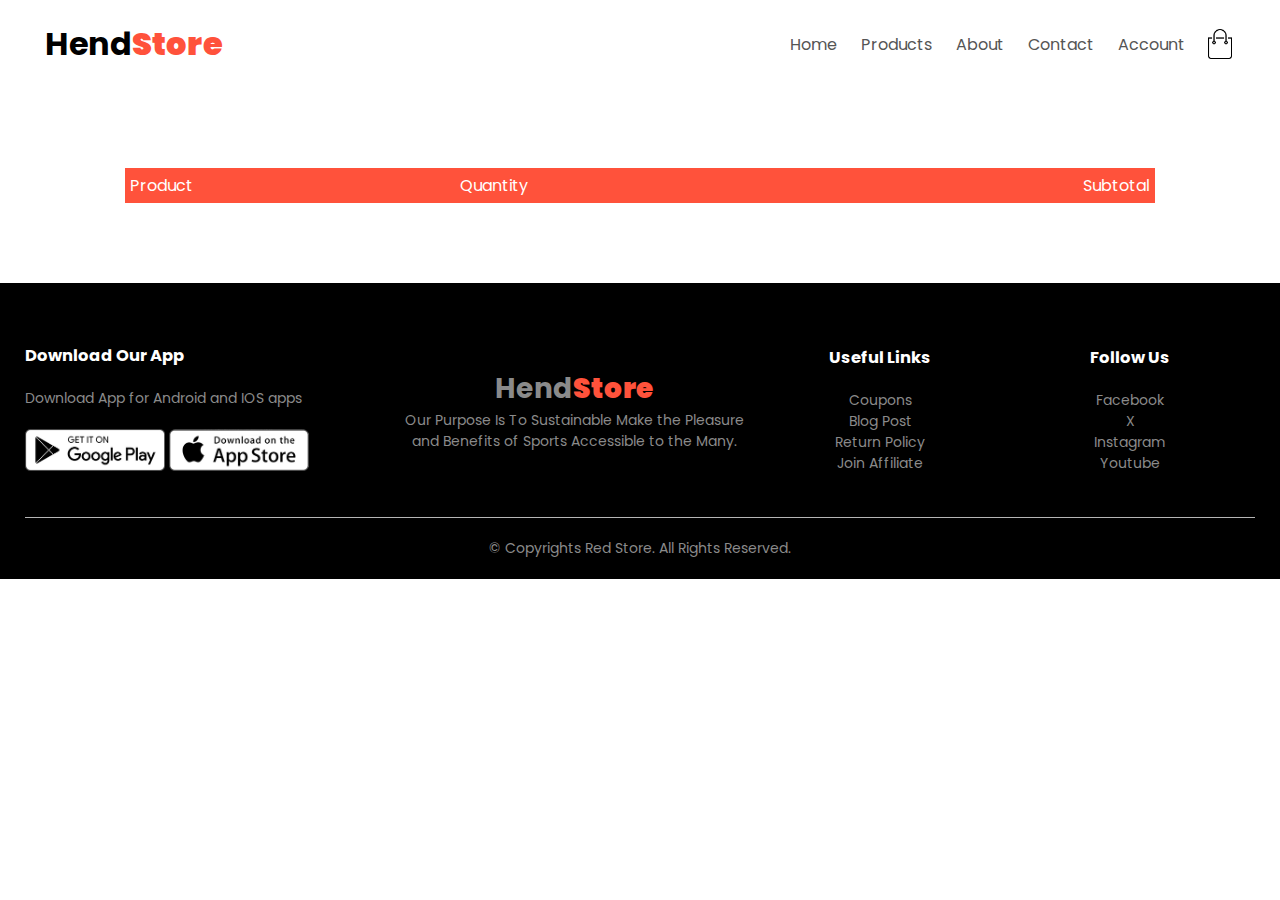
==== commit 808bc20a: "chore: update logo style" ====
--- a/cart.html
+++ b/cart.html
@@ -69,7 +69,7 @@
             </div>
 
             <div class="footer-col-2">
-                <img src="img/logo-white.png" alt="">
+                <h1 width="125px" class="logo">Hend<strong class="logo-footer">Store</strong></h1>
                 <p>Our Purpose Is To Sustainable Make the Pleasure and Benefits of Sports Accessible to the Many.</p>
             </div>
 
--- a/css/style.css
+++ b/css/style.css
@@ -303,7 +303,9 @@
 ul{
     list-style-type: none;
 }
-
+.logo strong{
+    color: #ff523b;
+}
 .app-logo{
     margin-top: 20px;
 }
